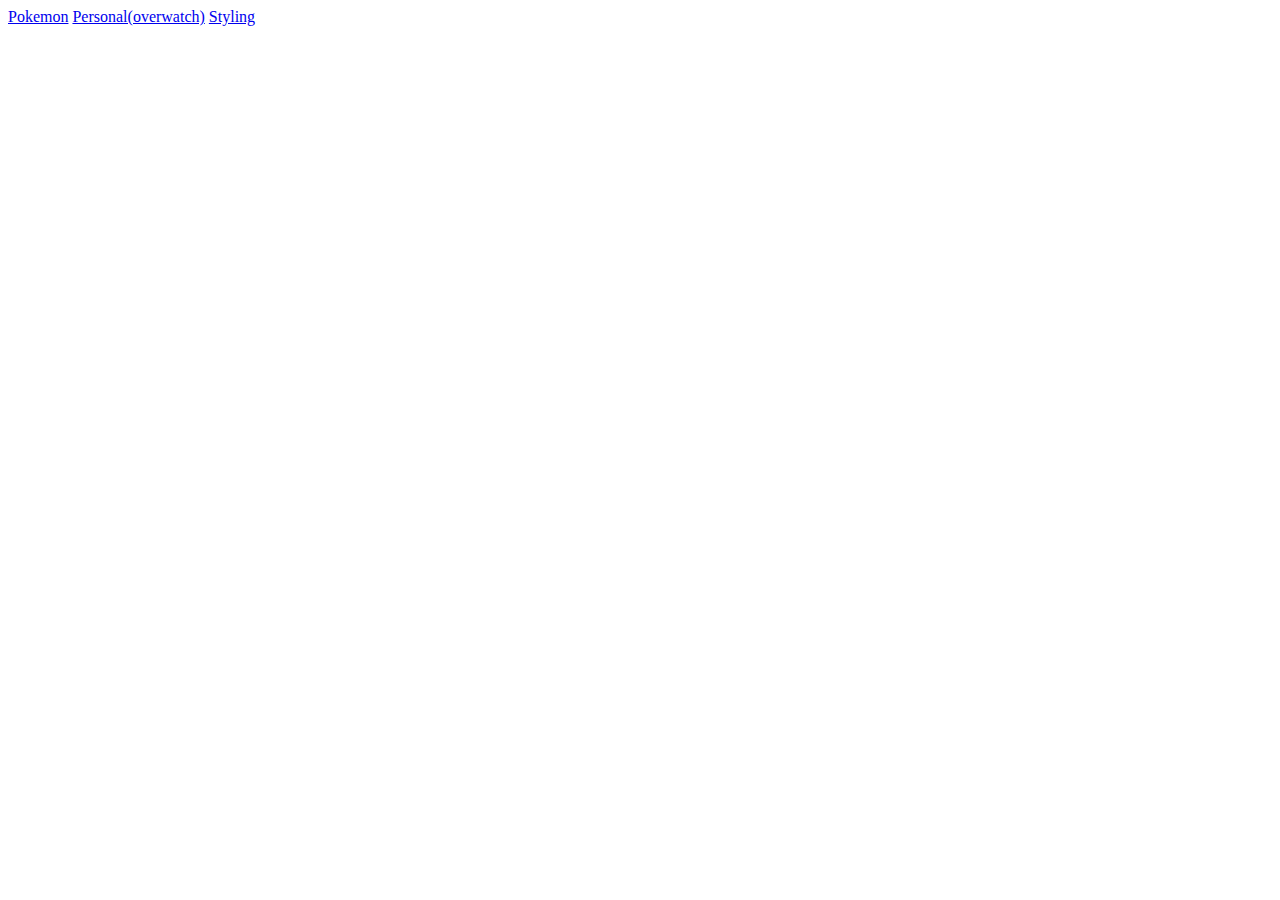
==== index.html @ 4d5d184b "Styling and index page" ====
<!DOCTYPE html>
<html lang="en">
  <head>
    <meta charset="UTF-8" />
    <meta name="viewport" content="width=device-width, initial-scale=1.0" />
    <meta http-equiv="X-UA-Compatible" content="ie=edge" />
    <title>INDEX</title>
  </head>
  <body>
    <a href="projects/pokemon/index.html">Pokemon</a>
    <a href="projects/personal/overwatch.html">Personal(overwatch)</a>
    <a href="projects/css/index.html">Styling</a>
  </body>
</html>
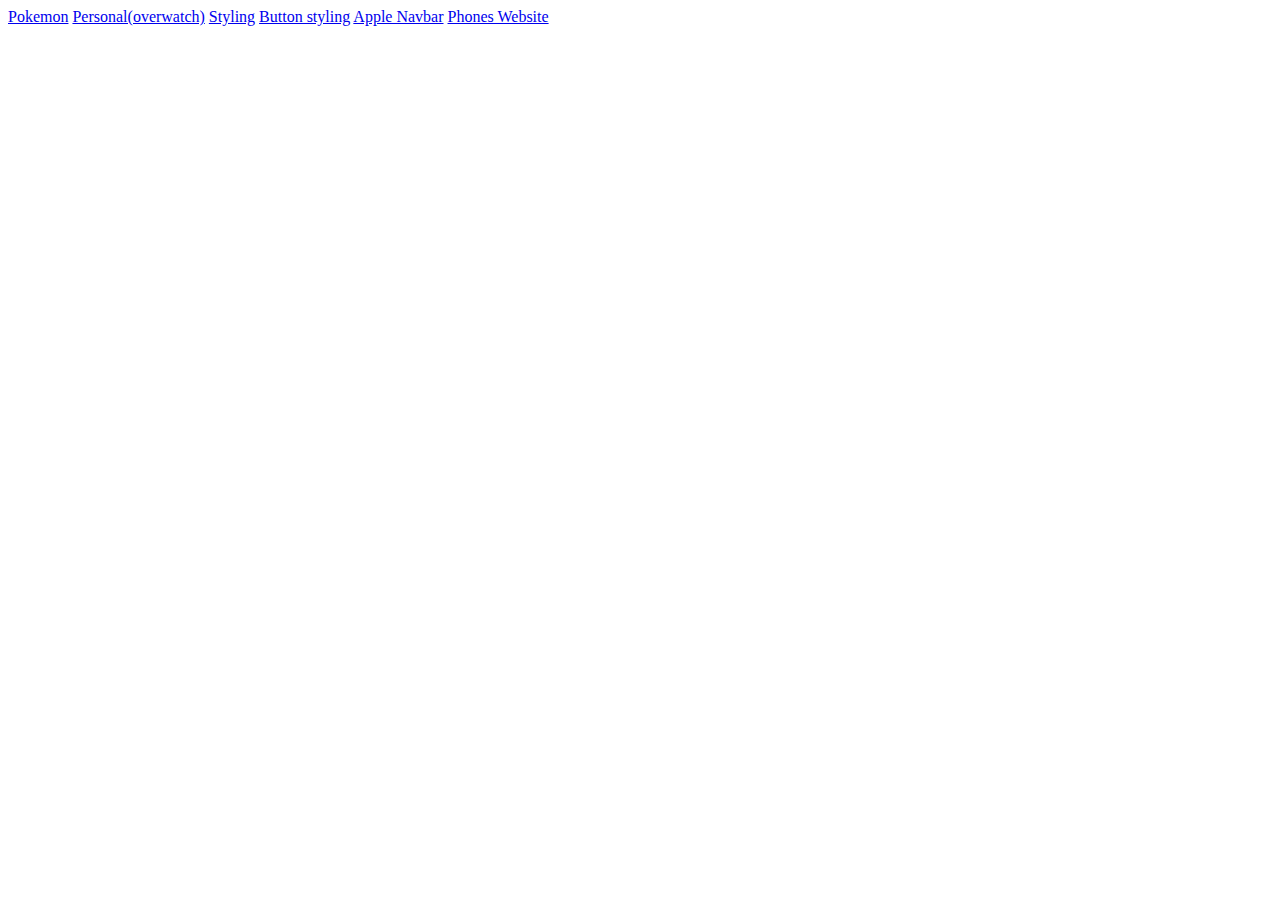
==== commit 97da9898: "phones" ====
--- a/index.html
+++ b/index.html
@@ -10,5 +10,8 @@
     <a href="projects/pokemon/index.html">Pokemon</a>
     <a href="projects/personal/overwatch.html">Personal(overwatch)</a>
     <a href="projects/css/index.html">Styling</a>
+    <a href="projects/button/button.html">Button styling</a>
+    <a href="projects/navbar/index.html">Apple Navbar</a>
+    <a href="projects/phones/index.html">Phones Website</a>
   </body>
 </html>
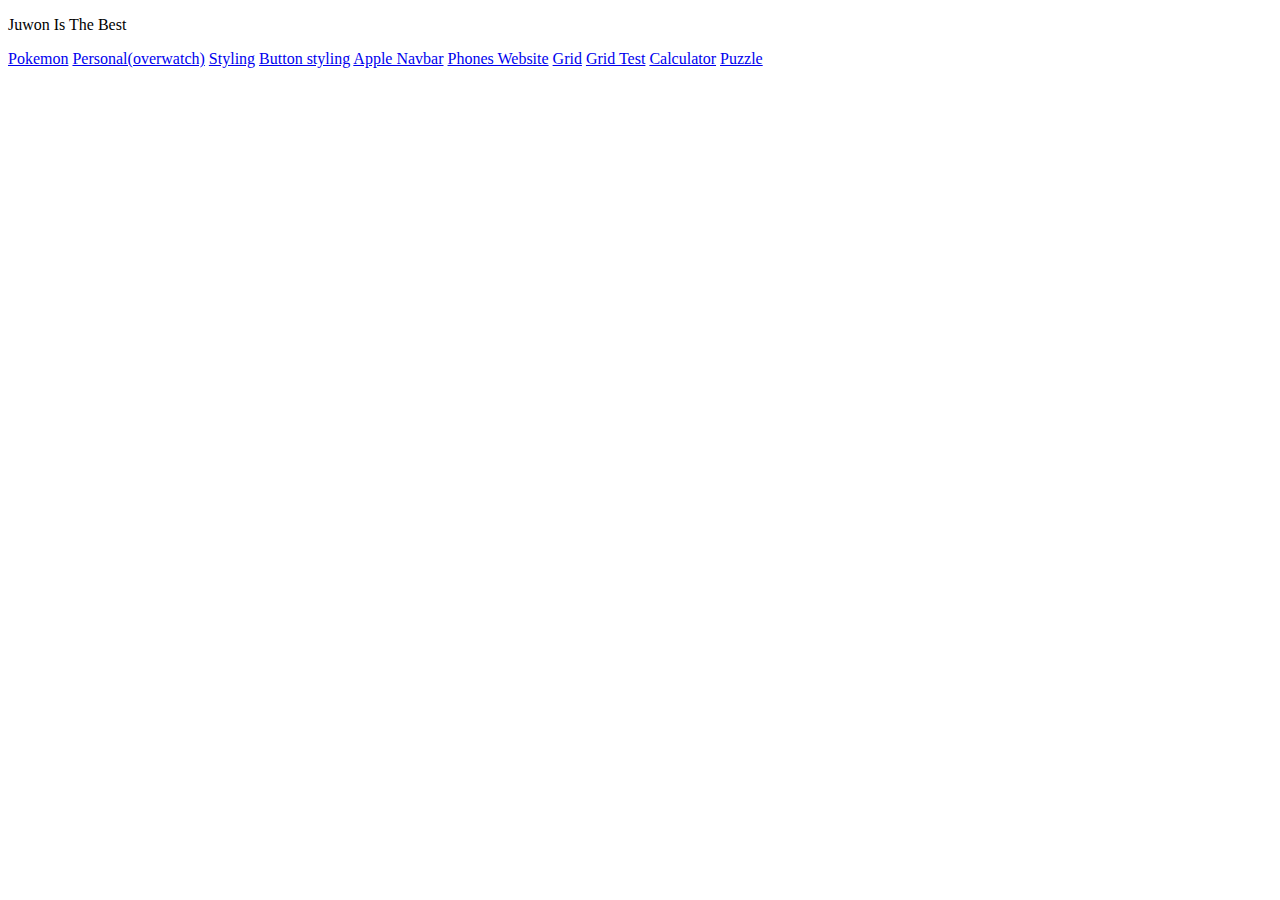
==== commit 692709b2: "calculator and index page" ====
--- a/index.html
+++ b/index.html
@@ -7,11 +7,18 @@
     <title>INDEX</title>
   </head>
   <body>
+    <div class="navbar">
+      <p class="nav-header">Juwon Is The Best</p>
+    </div>
     <a href="projects/pokemon/index.html">Pokemon</a>
     <a href="projects/personal/overwatch.html">Personal(overwatch)</a>
     <a href="projects/css/index.html">Styling</a>
     <a href="projects/button/button.html">Button styling</a>
     <a href="projects/navbar/index.html">Apple Navbar</a>
     <a href="projects/phones/index.html">Phones Website</a>
+    <a href="projects/grid/index.html">Grid</a>
+    <a href="projects/grid-test/index.html">Grid Test</a>
+    <a href="projects/calculator/index.html">Calculator</a>
+    <a href="projects/cross word puzzle/index.html">Puzzle</a>
   </body>
 </html>
